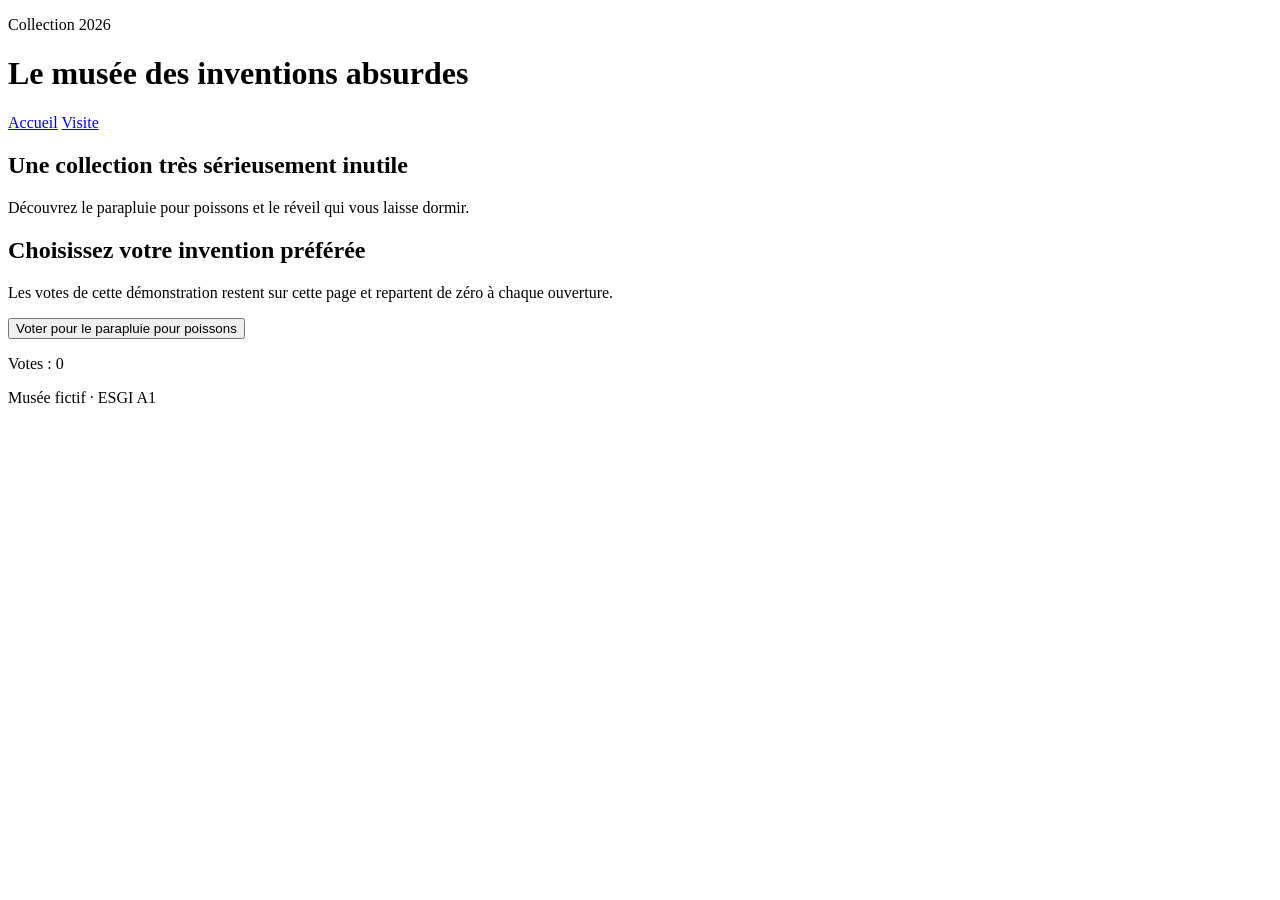
==== index.html @ 346d2e2e "Ajout page visite + lien" ====
<!doctype html>
<html lang="fr">
<head>
    <meta charset="utf-8">
    <meta name="viewport" content="width=device-width, initial-scale=1">
    <title>Le musée des inventions absurdes</title>
    <link rel="stylesheet" href="style.css">
    <script src="app.js" defer></script>
</head>
<body>
    <header>
        <p class="eyebrow">Collection 2026</p>
        <h1>Le musée des inventions absurdes</h1>
        <nav><a href="index.html">Accueil</a>&nbsp;<a href="visite.html">Visite</a></nav>
    </header>
    <main>
        <section><h2>Une collection très sérieusement inutile</h2>
            <p>Découvrez le parapluie pour poissons et le réveil qui vous laisse dormir.</p>
        </section>
        <section class="card"><h2>Choisissez votre invention préférée</h2>
            <p>Les votes de cette démonstration restent sur cette page et repartent de zéro à chaque ouverture.</p>
            <button id="vote" type="button">Voter pour le parapluie pour poissons</button>
            <p id="votes" aria-live="polite">Votes : 0</p>
        </section>
    </main>
    <footer>Musée fictif · ESGI A1</footer>
</body>
</html>
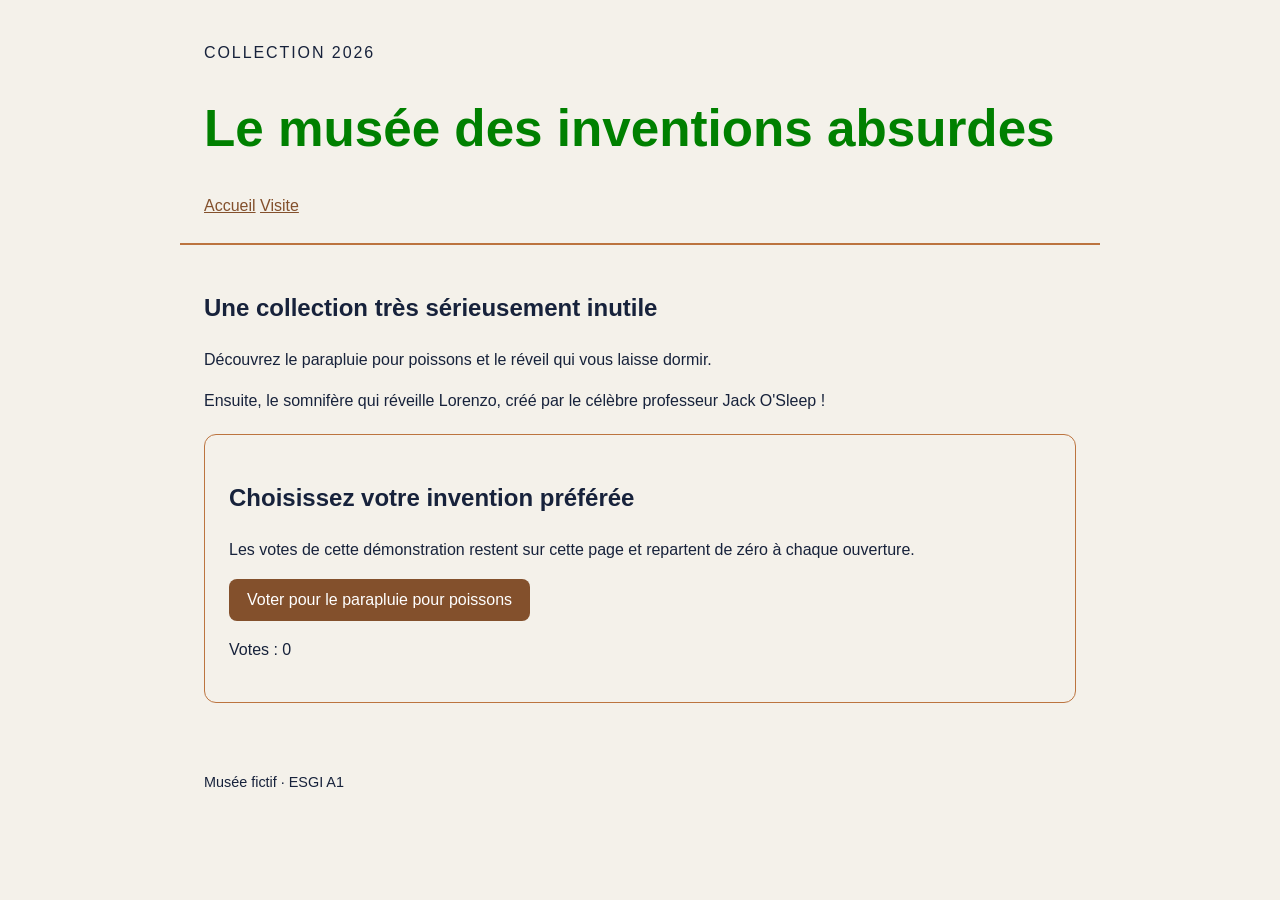
==== commit e5152468: "feat(invention-2): ajout invention incroyable & css moche" ====
--- a/index.html
+++ b/index.html
@@ -16,6 +16,7 @@
     <main>
         <section><h2>Une collection très sérieusement inutile</h2>
             <p>Découvrez le parapluie pour poissons et le réveil qui vous laisse dormir.</p>
+            <p>Ensuite, le somnifère qui réveille Lorenzo, créé par le célèbre professeur Jack O'Sleep !</p>
         </section>
         <section class="card"><h2>Choisissez votre invention préférée</h2>
             <p>Les votes de cette démonstration restent sur cette page et repartent de zéro à chaque ouverture.</p>
--- a/style.css
+++ b/style.css
@@ -0,0 +1,61 @@
+* {
+  box-sizing: border-box;
+}
+body {
+  margin: 0;
+  font-family: Arial, sans-serif;
+  background: #f4f1ea;
+  color: #17223b;
+  line-height: 1.6;
+}
+header,
+main,
+footer {
+  max-width: 920px;
+  margin: auto;
+  padding: 24px;
+}
+header {
+  border-bottom: 2px solid #bc743f;
+}
+h1 {
+  line-height: 1.15;
+  font-size: clamp(2rem, 5vw, 3.2rem);
+  color: green;
+}
+.eyebrow {
+  text-transform: uppercase;
+  letter-spacing: 0.12em;
+}
+a {
+  color: #83502c;
+}
+.card {
+  padding: 24px;
+  margin: 20px 0;
+  border: 1px solid #bc743f;
+  border-radius: 12px;
+}
+button {
+  padding: 12px 18px;
+  background: #83502c;
+  color: #fff;
+  border: 0;
+  border-radius: 8px;
+  cursor: pointer;
+  font-size: 1rem;
+}
+button:focus-visible,
+a:focus-visible {
+  outline: 3px solid #168482;
+  outline-offset: 3px;
+}
+footer {
+  font-size: 0.9rem;
+}
+
+@media (max-width: 600px) {
+  h1, h2 {
+    margin: 2rem;
+  }
+}
